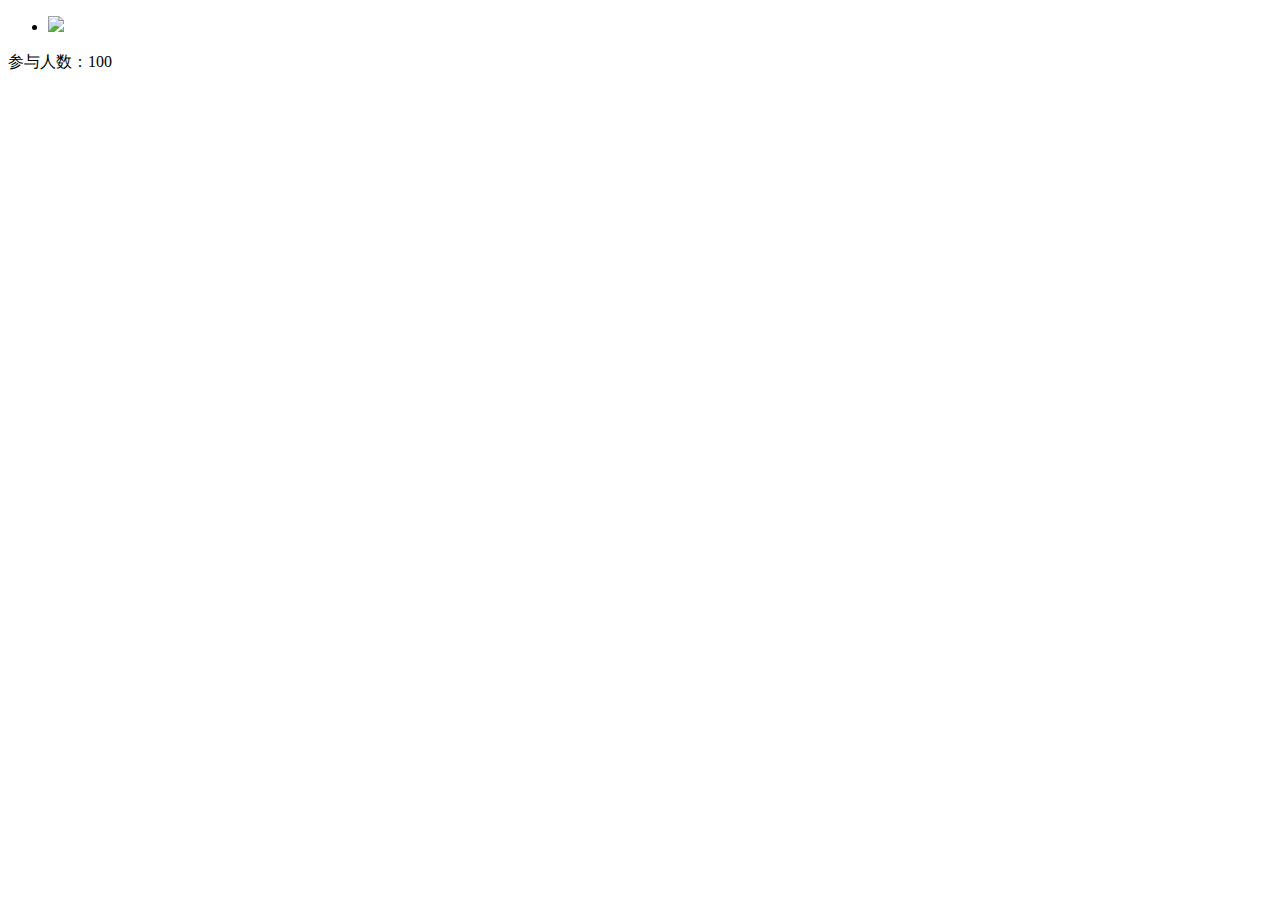
==== ridemoment/src/main/resources/templates/index.html @ 223cd79f "因为删了E游得代码，我现在很方，及时备份骑迹得代码以示后人" ====
<!DOCTYPE html>
<html xmlns:th="http://www.thymeleaf.org">

	<head>
		<meta charset="UTF-8"/>
        <meta name="viewport" content="width=device-width,height=device-height,inital-scale=1.0,maximum-scale=1.0,user-scalable=no;" />
		<title></title>
		<link rel="stylesheet" href="//g.alicdn.com/msui/sm/0.6.2/css/sm.min.css" />
        <style>
            #three-line {
                display: -webkit-box !important;
                overflow: hidden;
                text-overflow: ellipsis;
                word-break: break-all;
                -webkit-box-orient: vertical;
                -webkit-line-clamp: 3;
                font-size: 0.5rem;
                color:#7f8c8d;
            }
        </style>
	</head>

	<body>

		<div class="card" th:each="item:${itemList}">
			<div class="card-content" th:attr="data-item-id=${item.id}" onclick="onItemClick(this)">
				<div class="list-block media-list">
					<ul>
						<li class="item-content">
							<div class="item-media">
								<img src="http://gqianniu.alicdn.com/bao/uploaded/i4//tfscom/i3/TB10LfcHFXXXXXKXpXXXXXXXXXX_!!0-item_pic.jpg_250x250q60.jpg" width="88"/>
							</div>
							<div class="item-inner">
								<div class="item-title-row">
									<div class="item-title">
                                        <span th:text="${item.title}"></span>
                                    </div>
								</div>
                                <div class="content-padded" id="three-line" style="padding: 0px;">
                                    <span th:text="${item.introduction}"></span>
                                </div>
							</div>
                            <div class="content-padded docs-icons">
                                <span class="icon icon-right"></span>
                            </div>

						</li>
					</ul>
				</div>
			</div>
			<div class="card-footer">
				<span th:text="${#dates.format(dateMap.get(item.id),'yyyy-MM-dd HH:mm:ss')}"></span>
				<span>参与人数：100</span>
			</div>
		</div>

	</body>
	<script type='text/javascript' src='//g.alicdn.com/sj/lib/zepto/zepto.min.js' charset='utf-8'></script>
	<script type='text/javascript' src='//g.alicdn.com/msui/sm/0.6.2/js/sm.min.js' charset='utf-8'></script>
    <script>
        function onItemClick(item) {
            var id = item.getAttribute("data-item-id")
            window.location.href='/sub/' + id;
        }
    </script>
</html>
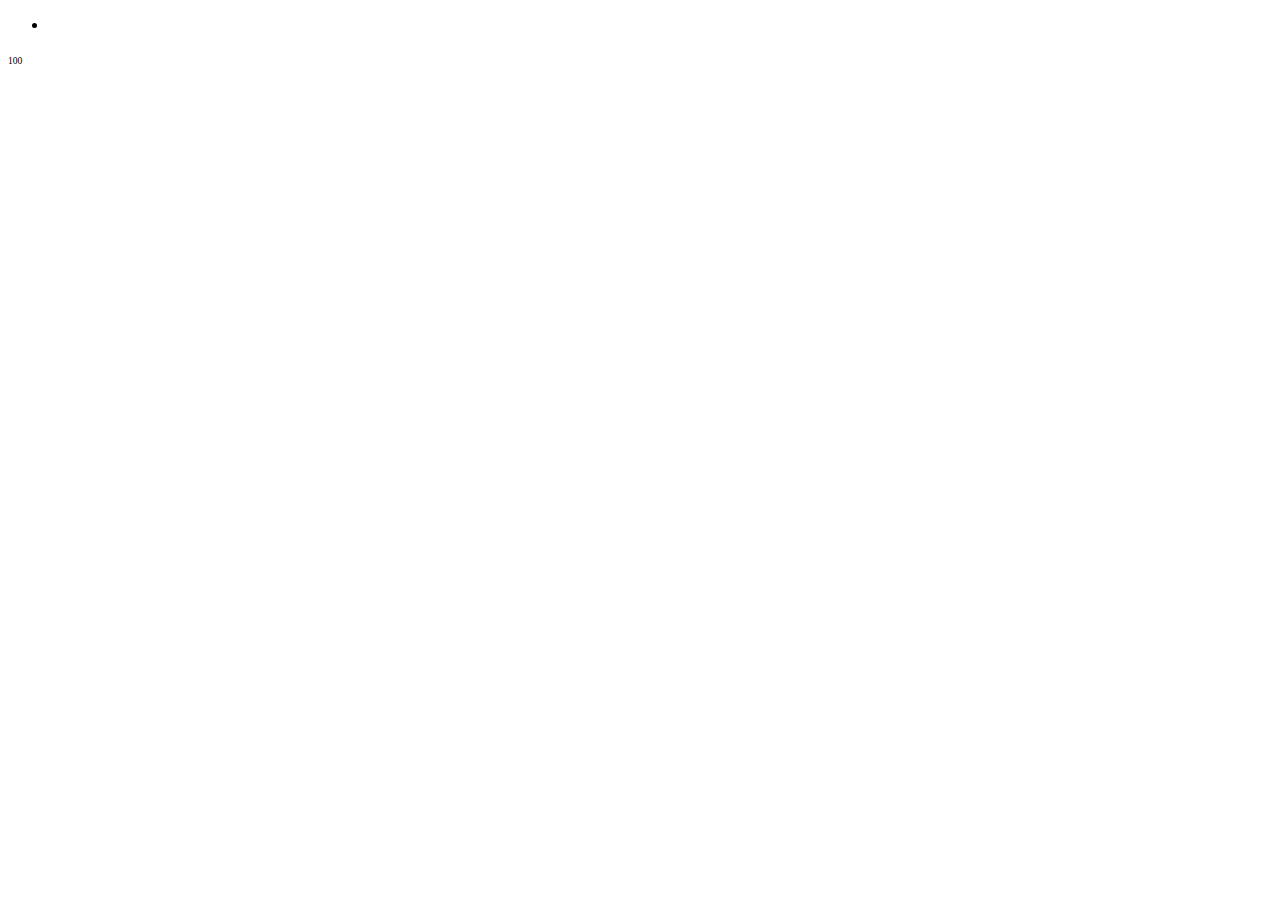
==== commit a1387f7e: "最终版服务器" ====
--- a/ridemoment/src/main/resources/templates/index.html
+++ b/ridemoment/src/main/resources/templates/index.html
@@ -1,66 +1,77 @@
 <!DOCTYPE html>
 <html xmlns:th="http://www.thymeleaf.org">
 
-	<head>
-		<meta charset="UTF-8"/>
-        <meta name="viewport" content="width=device-width,height=device-height,inital-scale=1.0,maximum-scale=1.0,user-scalable=no;" />
-		<title></title>
-		<link rel="stylesheet" href="//g.alicdn.com/msui/sm/0.6.2/css/sm.min.css" />
-        <style>
-            #three-line {
-                display: -webkit-box !important;
-                overflow: hidden;
-                text-overflow: ellipsis;
-                word-break: break-all;
-                -webkit-box-orient: vertical;
-                -webkit-line-clamp: 3;
-                font-size: 0.5rem;
-                color:#7f8c8d;
-            }
-        </style>
-	</head>
+<head>
+    <meta charset="UTF-8"/>
+    <meta name="viewport"
+          content="width=device-width,height=device-height,inital-scale=1.0,maximum-scale=1.0,user-scalable=no;"/>
+    <title></title>
+    <link rel="stylesheet" href="//g.alicdn.com/msui/sm/0.6.2/css/sm.min.css"/>
+    <style>
+        #three-line {
+            display: -webkit-box !important;
+            overflow: hidden;
+            text-overflow: ellipsis;
+            word-break: break-all;
+            -webkit-box-orient: vertical;
+            -webkit-line-clamp: 3;
+            font-size: 0.65rem;
+            color: #5f646e;
+        }
 
-	<body>
+        #match-publish-date {
+            font-size: 0.6rem;
+        }
 
-		<div class="card" th:each="item:${itemList}">
-			<div class="card-content" th:attr="data-item-id=${item.id}" onclick="onItemClick(this)">
-				<div class="list-block media-list">
-					<ul>
-						<li class="item-content">
-							<div class="item-media">
-								<img src="http://gqianniu.alicdn.com/bao/uploaded/i4//tfscom/i3/TB10LfcHFXXXXXKXpXXXXXXXXXX_!!0-item_pic.jpg_250x250q60.jpg" width="88"/>
-							</div>
-							<div class="item-inner">
-								<div class="item-title-row">
-									<div class="item-title">
-                                        <span th:text="${item.title}"></span>
-                                    </div>
-								</div>
-                                <div class="content-padded" id="three-line" style="padding: 0px;">
-                                    <span th:text="${item.introduction}"></span>
-                                </div>
-							</div>
-                            <div class="content-padded docs-icons">
-                                <span class="icon icon-right"></span>
+        img {
+            border-radius: 0.5rem;
+        }
+    </style>
+</head>
+
+<body>
+
+<div class="card" th:each="item:${itemList}">
+    <div class="card-content" th:attr="data-item-id=${item.id}" onclick="onItemClick(this)">
+        <div class="list-block media-list">
+            <ul>
+                <li class="item-content">
+                    <div class="item-media">
+                        <img th:attr="src=${item.coverUrl}" width="120px"/>
+                    </div>
+                    <div class="item-inner">
+                        <div class="item-title-row">
+                            <div class="item-title">
+                                <span th:text="${item.title}"></span>
                             </div>
+                        </div>
+                        <div class="content-padded" id="three-line" style="padding: 0px;">
+                            <span th:text="${item.introduction}"></span>
+                        </div>
+                    </div>
+                    <div class="content-padded docs-icons">
+                        <span class="icon icon-right"></span>
+                    </div>
 
-						</li>
-					</ul>
-				</div>
-			</div>
-			<div class="card-footer">
-				<span th:text="${#dates.format(dateMap.get(item.id),'yyyy-MM-dd HH:mm:ss')}"></span>
-				<span>参与人数：100</span>
-			</div>
-		</div>
+                </li>
+            </ul>
+        </div>
+    </div>
+    <div class="card-footer" style="min-height: 1.5rem;">
+        <span id="match-publish-date" th:text="${#dates.format(dateMap.get(item.id),'yyyy-MM-dd HH:mm:ss')}"></span>
 
-	</body>
-	<script type='text/javascript' src='//g.alicdn.com/sj/lib/zepto/zepto.min.js' charset='utf-8'></script>
-	<script type='text/javascript' src='//g.alicdn.com/msui/sm/0.6.2/js/sm.min.js' charset='utf-8'></script>
-    <script>
-        function onItemClick(item) {
-            var id = item.getAttribute("data-item-id")
-            window.location.href='/sub/' + id;
-        }
-    </script>
+        <span id="match-publish-date"
+              th:text="${'参与人数：' + item.enrollPeopleNum + ' / ' + item.limitPeopleNum}">100</span>
+    </div>
+</div>
+
+</body>
+<script type='text/javascript' src='//g.alicdn.com/sj/lib/zepto/zepto.min.js' charset='utf-8'></script>
+<script type='text/javascript' src='//g.alicdn.com/msui/sm/0.6.2/js/sm.min.js' charset='utf-8'></script>
+<script>
+    function onItemClick(item) {
+        var id = item.getAttribute("data-item-id")
+        window.location.href = '/sub/' + id;
+    }
+</script>
 </html>